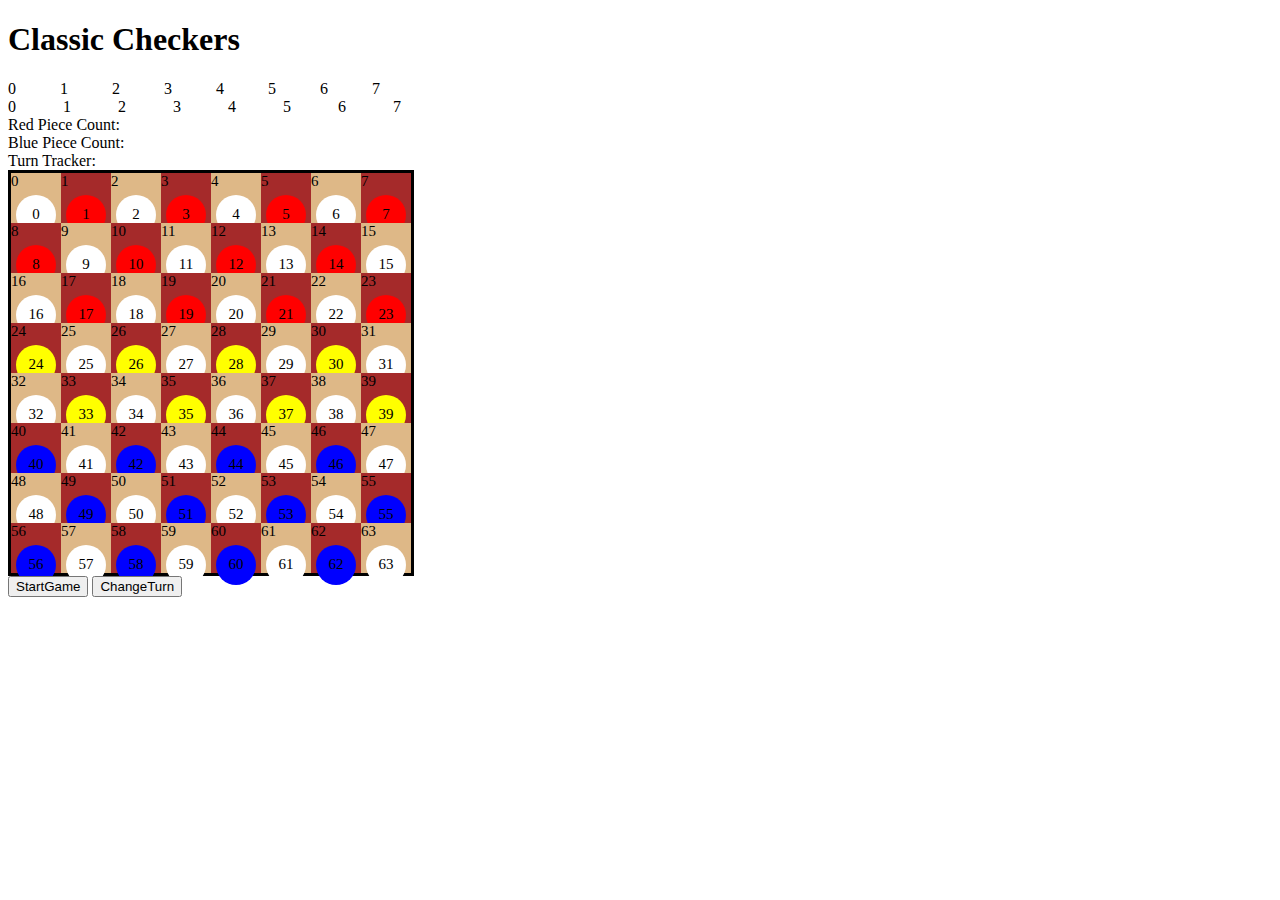
==== checkers_Project_1/index.html @ c83c9269 "Change Turn button works" ====
<!DOCTYPE html>
<html>
<head>
    <meta charset="UTF-8">
    <link rel="stylesheet" href="style.css">
    <title>Document</title>
</head>
<body>
    <header>
        <h1>Classic Checkers</h1>
    </header>
    <div id = "SideColumn">0 1 2 3 4 5 6 7 </div>
    <div id = "TopRow">0 1 2 3 4 5 6 7 </div>
    <div id = "RedPieceCount">Red Piece Count: </div>
    <div id = "BluePieceCount">Blue Piece Count: </div>
    <div id = "TurnTracker">Turn Tracker: </div>
    <div id = "chessBoardContainer"></div>
    <button class = "StartGame"></buttonclass>StartGame</button>
    <button class = "ChangeTurn"></buttonclass>ChangeTurn</button>

    <script src="scripts.js"></script>
</body>
</html>
---- checkers_Project_1/style.css ----
#chessBoardContainer{
    height: 400px;
    width: 400px;
    border: 3px solid black;
}
#SideColumn{
    letter-spacing: 20px;
    /* flex-direction: column; */
    display: flex;
    flex-direction: column-reverse;
}
#TopRow{
  letter-spacing: 21.5px;
}
.square {
    float: left;
    width: 50px;
    height: 50px;
    margin: 0;
    background-color: aqua;
    font-size: 15px;
    
  }
.darkSQaures{
    background-color: brown;
}
.lightSQaures{
    background-color: burlywood;
}
  .pieces{
    display: flex; 
    justify-content: center;
    align-items: center;
    width: 40px;
    height: 40px;
    border-radius: 50%; 
    margin: 5px;
    background-color:orange;
  }
.nullPiece{
    background-color: white;
}
.useablePieces{
    background-color: green;
}

.redPiece{
    background-color: red;
}
.bluePiece{
    background-color: blue;
}

  .hidden{
    display: flex; 
    justify-content: center;
    align-items: center;
    width: 40px;
    height: 40px;
    border-radius: 50%; 
    margin: 5px;
    /* visibility: hidden */
    background-color: yellow;
  }
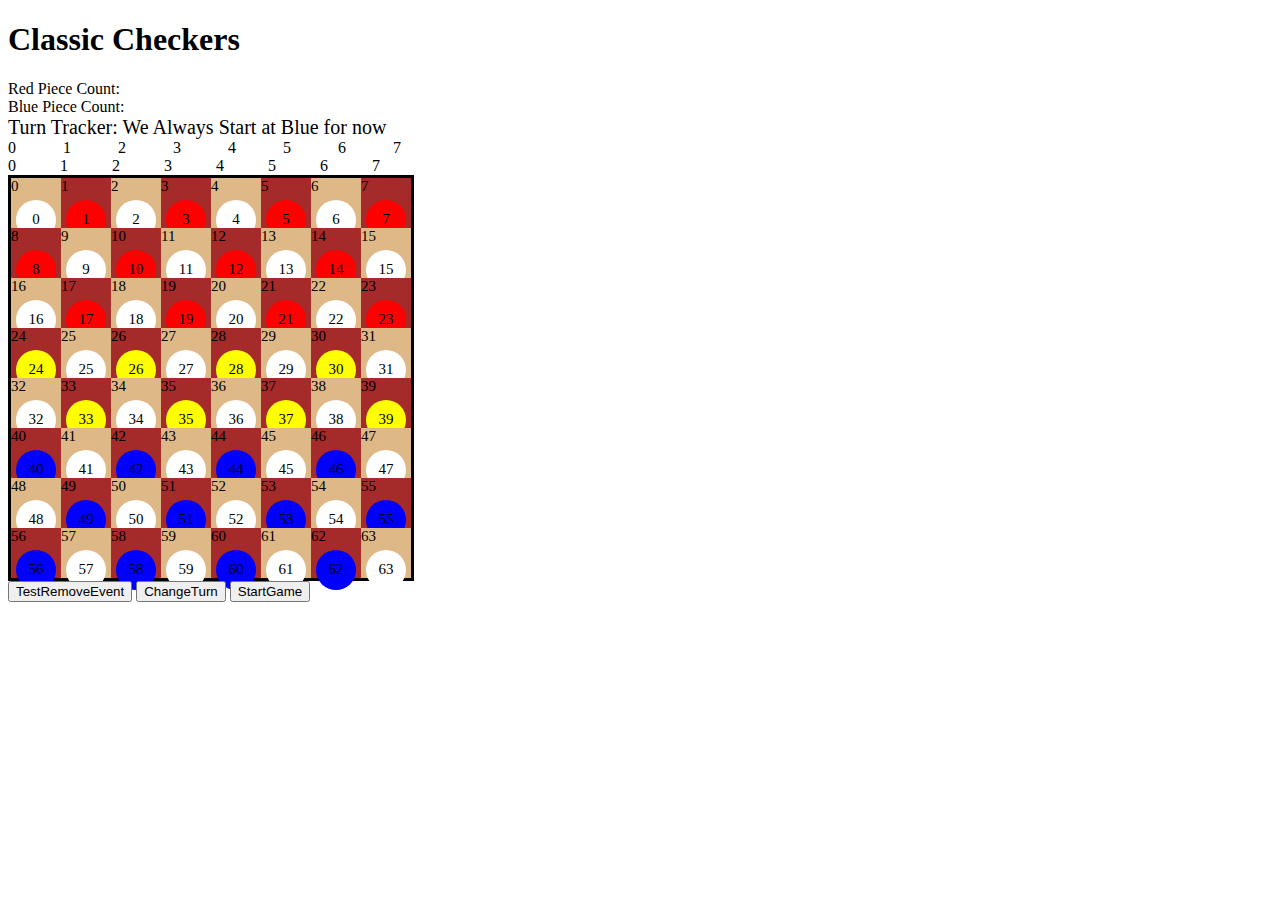
==== commit 7e8b380c: "Jumping and removing pieces now, still cant walk in to the last square, this will be king eventualy" ====
--- a/checkers_Project_1/index.html
+++ b/checkers_Project_1/index.html
@@ -9,15 +9,18 @@
     <header>
         <h1>Classic Checkers</h1>
     </header>
-    <div id = "SideColumn">0 1 2 3 4 5 6 7 </div>
-    <div id = "TopRow">0 1 2 3 4 5 6 7 </div>
+    
     <div id = "RedPieceCount">Red Piece Count: </div>
     <div id = "BluePieceCount">Blue Piece Count: </div>
     <div id = "TurnTracker">Turn Tracker: </div>
+    
+    <div id = "TopRow">0 1 2 3 4 5 6 7 </div>
+    <div id = "SideColumn">0 1 2 3 4 5 6 7 </div>
     <div id = "chessBoardContainer"></div>
-    <button class = "StartGame"></buttonclass>StartGame</button>
+    
+    <button class = "TestRemoveEvent"></buttonclass>TestRemoveEvent</button>
     <button class = "ChangeTurn"></buttonclass>ChangeTurn</button>
-
+    <button id = "StartGameBTN"></buttonclass>StartGame</button>
     <script src="scripts.js"></script>
 </body>
 </html>--- a/checkers_Project_1/style.css
+++ b/checkers_Project_1/style.css
@@ -3,11 +3,14 @@
     width: 400px;
     border: 3px solid black;
 }
+#TurnTracker{
+  font-size: 20px;
+}
 #SideColumn{
     letter-spacing: 20px;
-    /* flex-direction: column; */
-    display: flex;
-    flex-direction: column-reverse;
+    display: block;
+    flex-direction: column;
+
 }
 #TopRow{
   letter-spacing: 21.5px;
@@ -20,12 +23,15 @@
     background-color: aqua;
     font-size: 15px;
     
+    
   }
 .darkSQaures{
     background-color: brown;
+    /* visibility: hidden  */
 }
 .lightSQaures{
     background-color: burlywood;
+    /* visibility: hidden  */
 }
   .pieces{
     display: flex; 
@@ -39,8 +45,9 @@
   }
 .nullPiece{
     background-color: white;
+    opacity: 100%;
 }
-.useablePieces{
+.PotentialyUseablePieces{
     background-color: green;
 }
 
@@ -50,6 +57,10 @@
 .bluePiece{
     background-color: blue;
 }
+.activatedPiece{
+  border: solid black;
+}
+
 
   .hidden{
     display: flex; 
@@ -61,4 +72,9 @@
     margin: 5px;
     /* visibility: hidden */
     background-color: yellow;
+    opacity: 100%;
+  }
+  .PieceYouCanMoveTo{
+    background-color: purple;
+    border: solid black;
   }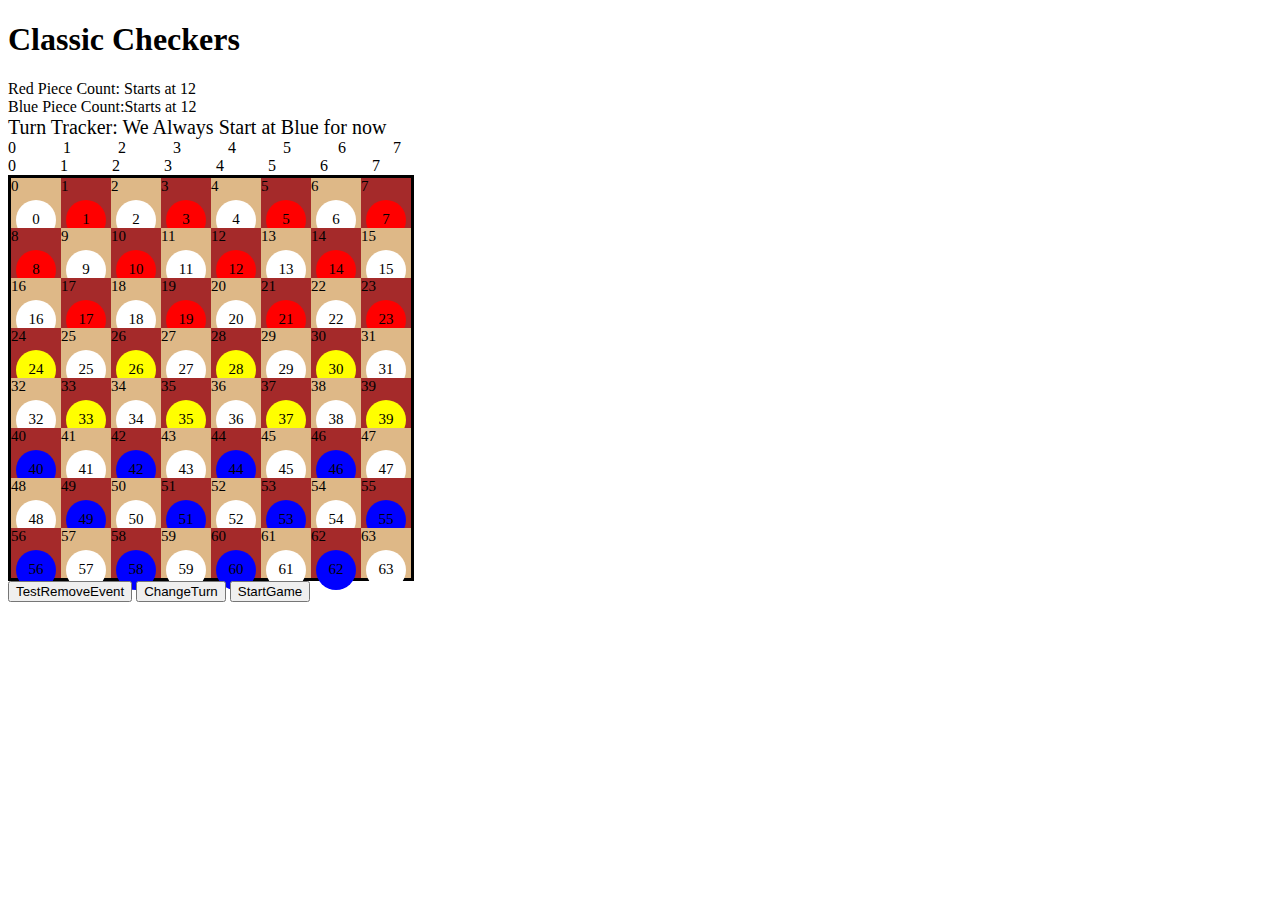
==== commit 2da6c3e2: "added piece counter and color to turn changer, pieces update after turn which is delayed" ====
--- a/checkers_Project_1/index.html
+++ b/checkers_Project_1/index.html
@@ -10,10 +10,10 @@
         <h1>Classic Checkers</h1>
     </header>
     
-    <div id = "RedPieceCount">Red Piece Count: </div>
-    <div id = "BluePieceCount">Blue Piece Count: </div>
+    <div id = "RedPieceCount">Red Piece Count: Starts at 12 </div>
+    <div id = "BluePieceCount">Blue Piece Count:Starts at 12 </div>
     <div id = "TurnTracker">Turn Tracker: </div>
-    
+
     <div id = "TopRow">0 1 2 3 4 5 6 7 </div>
     <div id = "SideColumn">0 1 2 3 4 5 6 7 </div>
     <div id = "chessBoardContainer"></div>
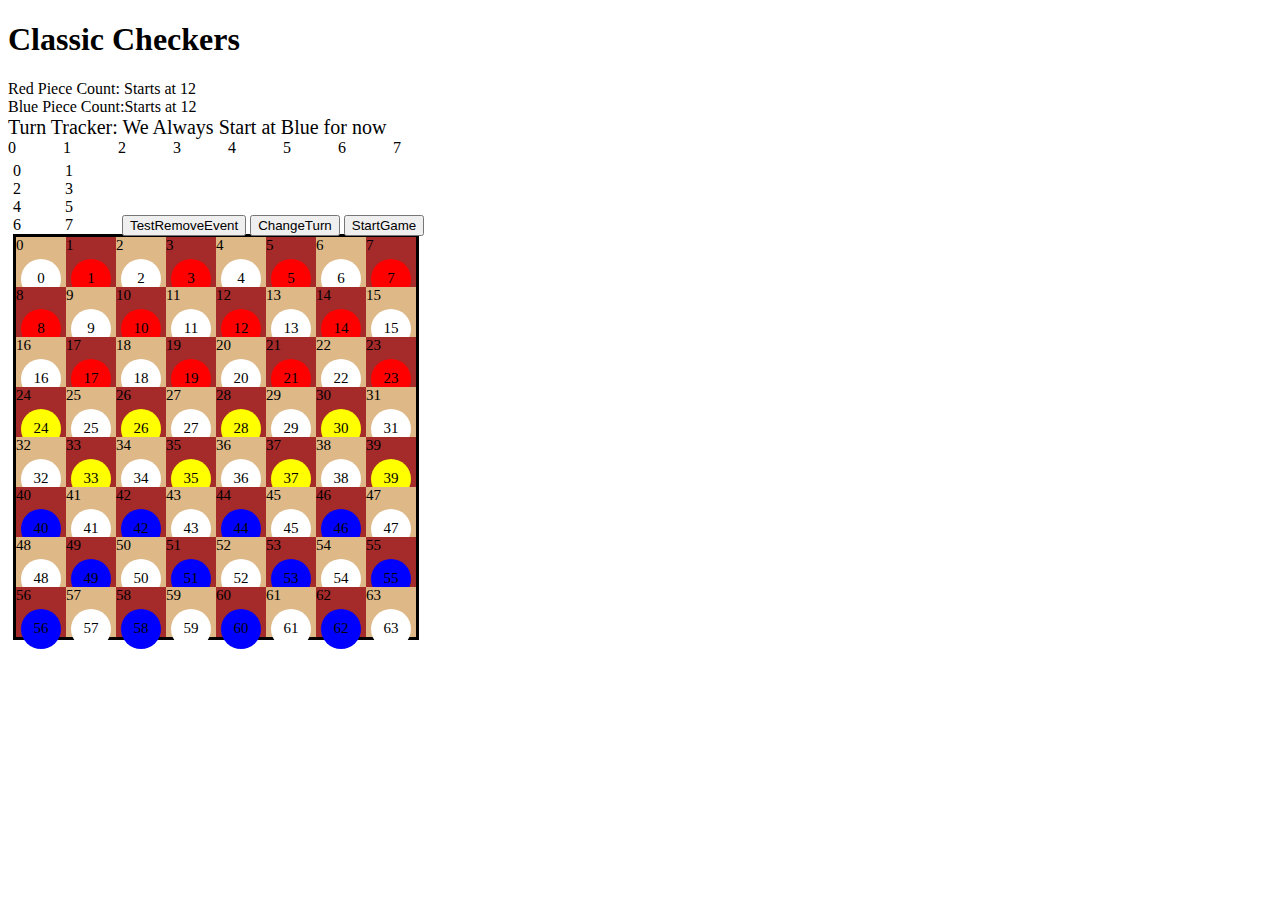
==== commit eaa6a78e: "Piece count works, you can actually win the game, need kings and multi jumps" ====
--- a/checkers_Project_1/index.html
+++ b/checkers_Project_1/index.html
@@ -13,10 +13,12 @@
     <div id = "RedPieceCount">Red Piece Count: Starts at 12 </div>
     <div id = "BluePieceCount">Blue Piece Count:Starts at 12 </div>
     <div id = "TurnTracker">Turn Tracker: </div>
-
+    
     <div id = "TopRow">0 1 2 3 4 5 6 7 </div>
+    <span>
     <div id = "SideColumn">0 1 2 3 4 5 6 7 </div>
     <div id = "chessBoardContainer"></div>
+    </span>
     
     <button class = "TestRemoveEvent"></buttonclass>TestRemoveEvent</button>
     <button class = "ChangeTurn"></buttonclass>ChangeTurn</button>
--- a/checkers_Project_1/style.css
+++ b/checkers_Project_1/style.css
@@ -1,3 +1,11 @@
+span{
+  display: inline-block;
+  width: 100px;
+  height: 100px;
+  padding: 5px;
+
+}
+
 #chessBoardContainer{
     height: 400px;
     width: 400px;
@@ -60,7 +68,14 @@
 .activatedPiece{
   border: solid black;
 }
-
+.blueKing{
+  background-color: gold;
+  border: solid blue;
+}
+.redKing{
+  background-color: gold;
+  border: solid red;
+}
 
   .hidden{
     display: flex; 
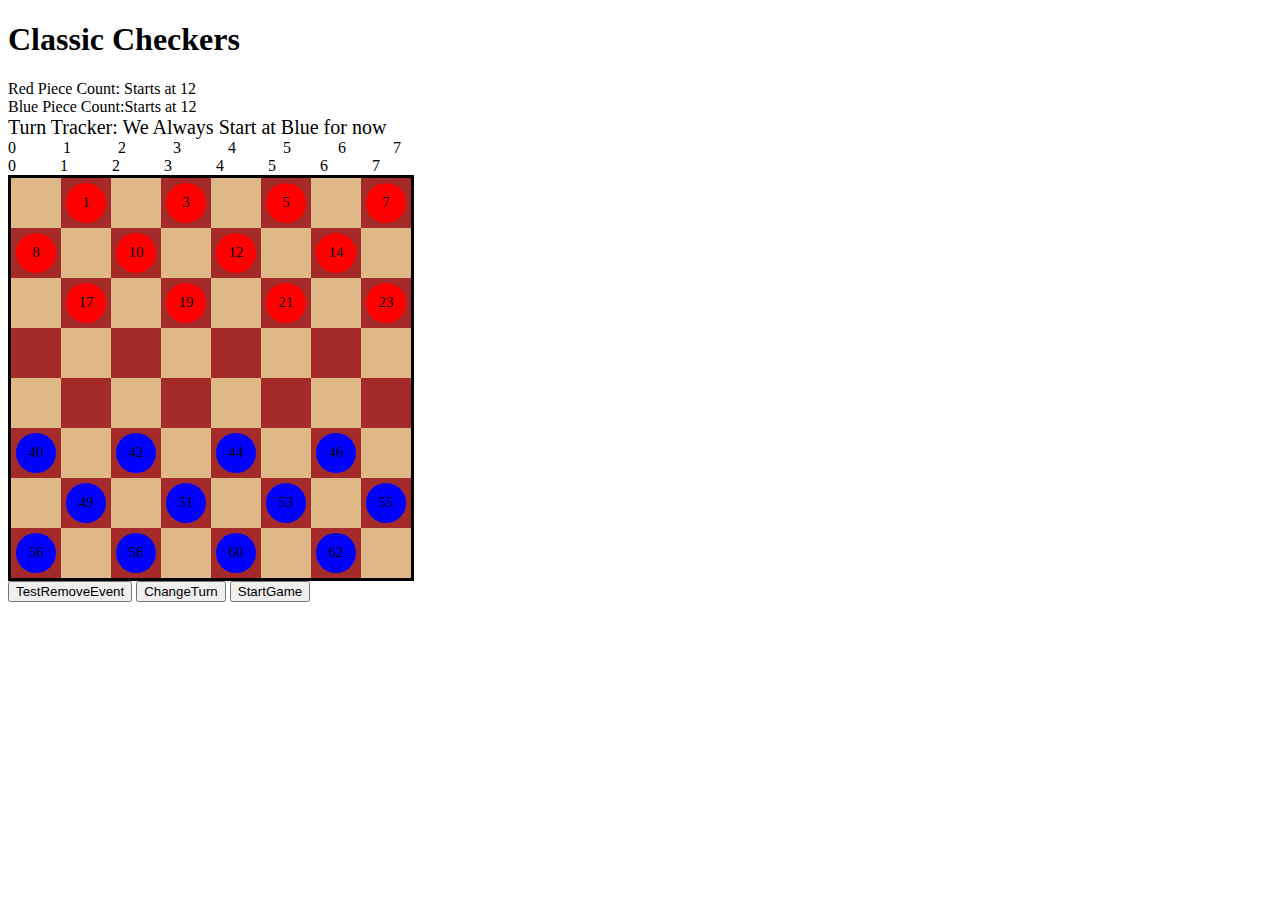
==== commit 64ac59da: "Multi Jumps Active!" ====
--- a/checkers_Project_1/index.html
+++ b/checkers_Project_1/index.html
@@ -3,6 +3,7 @@
 <head>
     <meta charset="UTF-8">
     <link rel="stylesheet" href="style.css">
+    <script src="TestMultiJump.js" defer></script>
     <title>Document</title>
 </head>
 <body>
@@ -15,14 +16,17 @@
     <div id = "TurnTracker">Turn Tracker: </div>
     
     <div id = "TopRow">0 1 2 3 4 5 6 7 </div>
-    <span>
+
+    <div>
     <div id = "SideColumn">0 1 2 3 4 5 6 7 </div>
     <div id = "chessBoardContainer"></div>
-    </span>
+    </div>
     
+    
+
     <button class = "TestRemoveEvent"></buttonclass>TestRemoveEvent</button>
     <button class = "ChangeTurn"></buttonclass>ChangeTurn</button>
     <button id = "StartGameBTN"></buttonclass>StartGame</button>
-    <script src="scripts.js"></script>
+    
 </body>
 </html>--- a/checkers_Project_1/style.css
+++ b/checkers_Project_1/style.css
@@ -42,7 +42,8 @@
     /* visibility: hidden  */
 }
   .pieces{
-    display: flex; 
+    display: flex;
+    position: relative;
     justify-content: center;
     align-items: center;
     width: 40px;
@@ -53,7 +54,7 @@
   }
 .nullPiece{
     background-color: white;
-    opacity: 100%;
+    opacity: 0%;
 }
 .PotentialyUseablePieces{
     background-color: green;
@@ -78,18 +79,14 @@
 }
 
   .hidden{
-    display: flex; 
-    justify-content: center;
-    align-items: center;
-    width: 40px;
-    height: 40px;
-    border-radius: 50%; 
-    margin: 5px;
     /* visibility: hidden */
     background-color: yellow;
-    opacity: 100%;
+    opacity: 0%;
   }
   .PieceYouCanMoveTo{
     background-color: purple;
     border: solid black;
-  }+    opacity: 100%;
+  }
+
+ 
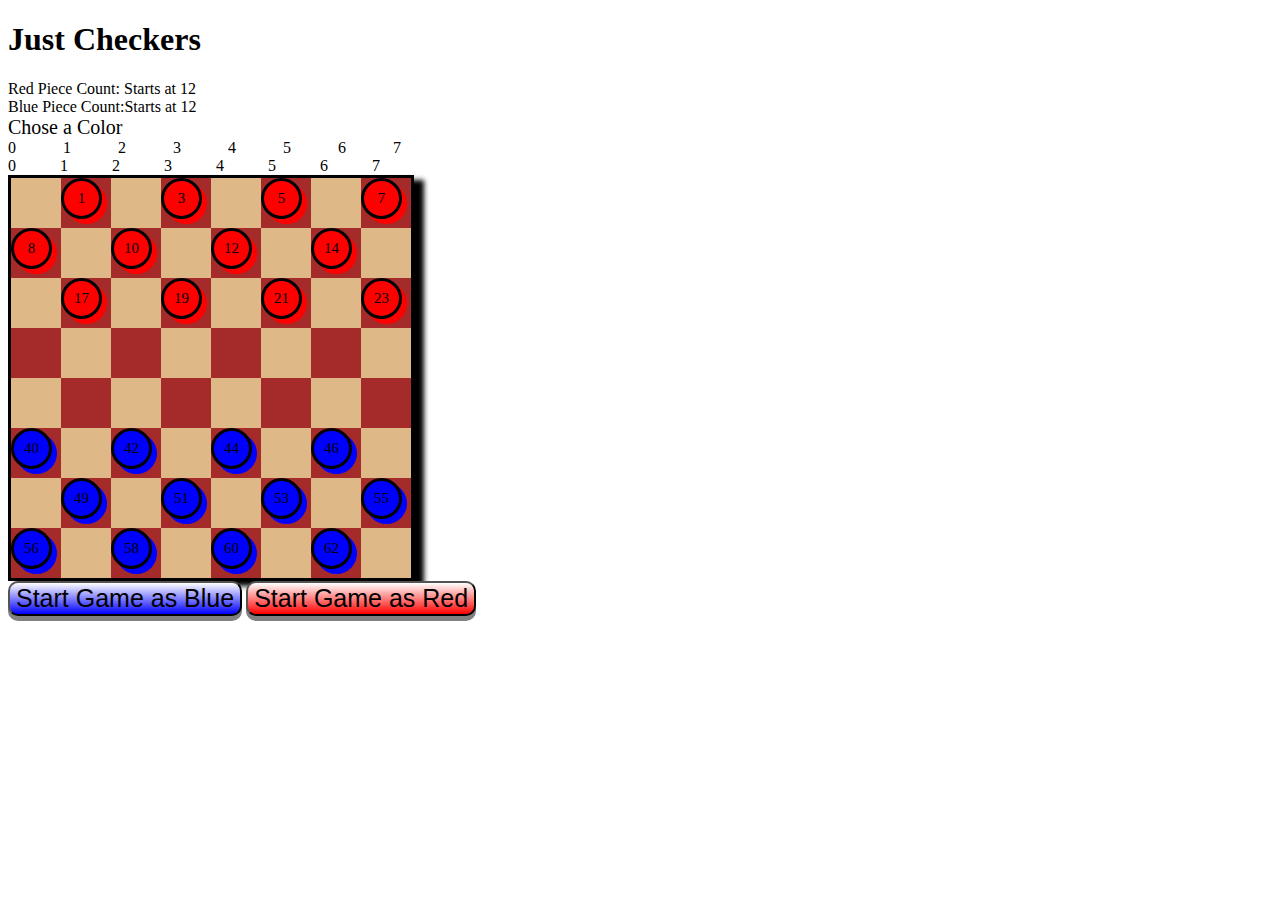
==== commit 5be74bab: "Player can pick color to start" ====
--- a/checkers_Project_1/index.html
+++ b/checkers_Project_1/index.html
@@ -3,12 +3,12 @@
 <head>
     <meta charset="UTF-8">
     <link rel="stylesheet" href="style.css">
-    <script src="TestMultiJump.js" defer></script>
-    <title>Document</title>
+    <script src="loseIfNoMoves.js" defer></script>
+    <title>Just Checkers</title>
 </head>
 <body>
     <header>
-        <h1>Classic Checkers</h1>
+        <h1>Just Checkers</h1>
     </header>
     
     <div id = "RedPieceCount">Red Piece Count: Starts at 12 </div>
@@ -24,9 +24,10 @@
     
     
 
-    <button class = "TestRemoveEvent"></buttonclass>TestRemoveEvent</button>
-    <button class = "ChangeTurn"></buttonclass>ChangeTurn</button>
-    <button id = "StartGameBTN"></buttonclass>StartGame</button>
+    <!-- <button class = "TestRemoveEvent"></buttonclass>TestRemoveEvent</button> -->
+    <!-- <button class = "ChangeTurn"></buttonclass>ChangeTurn</button> -->
+    <button id = "BlueStartGameBTN"></buttonclass>Start Game as Blue</button>
+    <button id = "RedStartGameBTN"></buttonclass>Start Game as Red</button>
     
 </body>
 </html>--- a/checkers_Project_1/style.css
+++ b/checkers_Project_1/style.css
@@ -5,11 +5,38 @@
   padding: 5px;
 
 }
+#BlueStartGameBTN{
+color: black;
+font-size: 25px;
+background-image: linear-gradient(white,blue);
+text-align: center;
+box-shadow: 0px 5px gray;
+border-radius: 10px;
+}
+#BlueStartGameBTN.avtive{
+  transform: translateY(4px);
+  box-shadow: 0px 5px gold;
+}
+
+
+#RedStartGameBTN{
+  color: black;
+  font-size: 25px;
+  background-image: linear-gradient(white,red);
+  text-align: center;
+  box-shadow: 0px 5px gray;
+  border-radius: 10px;
+  }
+  #RedStartGameBTN.avtive{
+    transform: translateY(4px);
+    box-shadow: 0px 5px gold;
+  }
 
 #chessBoardContainer{
     height: 400px;
     width: 400px;
     border: 3px solid black;
+    box-shadow: 10px 5px 5px black;
 }
 #TurnTracker{
   font-size: 20px;
@@ -46,35 +73,43 @@
     position: relative;
     justify-content: center;
     align-items: center;
-    width: 40px;
-    height: 40px;
+    width: 35px;
+    height: 35px;
     border-radius: 50%; 
-    margin: 5px;
+    margin: 0px;
     background-color:orange;
+    
   }
 .nullPiece{
     background-color: white;
     opacity: 0%;
 }
 .PotentialyUseablePieces{
-    background-color: green;
+    background-color: gray;
 }
 
 .redPiece{
     background-color: red;
+    box-shadow: 5px  5px red;
+    border: solid black;
 }
 .bluePiece{
     background-color: blue;
+    box-shadow: 5px  5px blue;
+    border: solid black;
 }
 .activatedPiece{
   border: solid black;
+  background-color: green;
 }
 .blueKing{
   background-color: gold;
+  box-shadow: 5px  5px gold;
   border: solid blue;
 }
 .redKing{
   background-color: gold;
+  box-shadow: 5px  5px gold;
   border: solid red;
 }
 
@@ -86,6 +121,7 @@
   .PieceYouCanMoveTo{
     background-color: purple;
     border: solid black;
+    box-shadow: 5px  5px purple;
     opacity: 100%;
   }
 
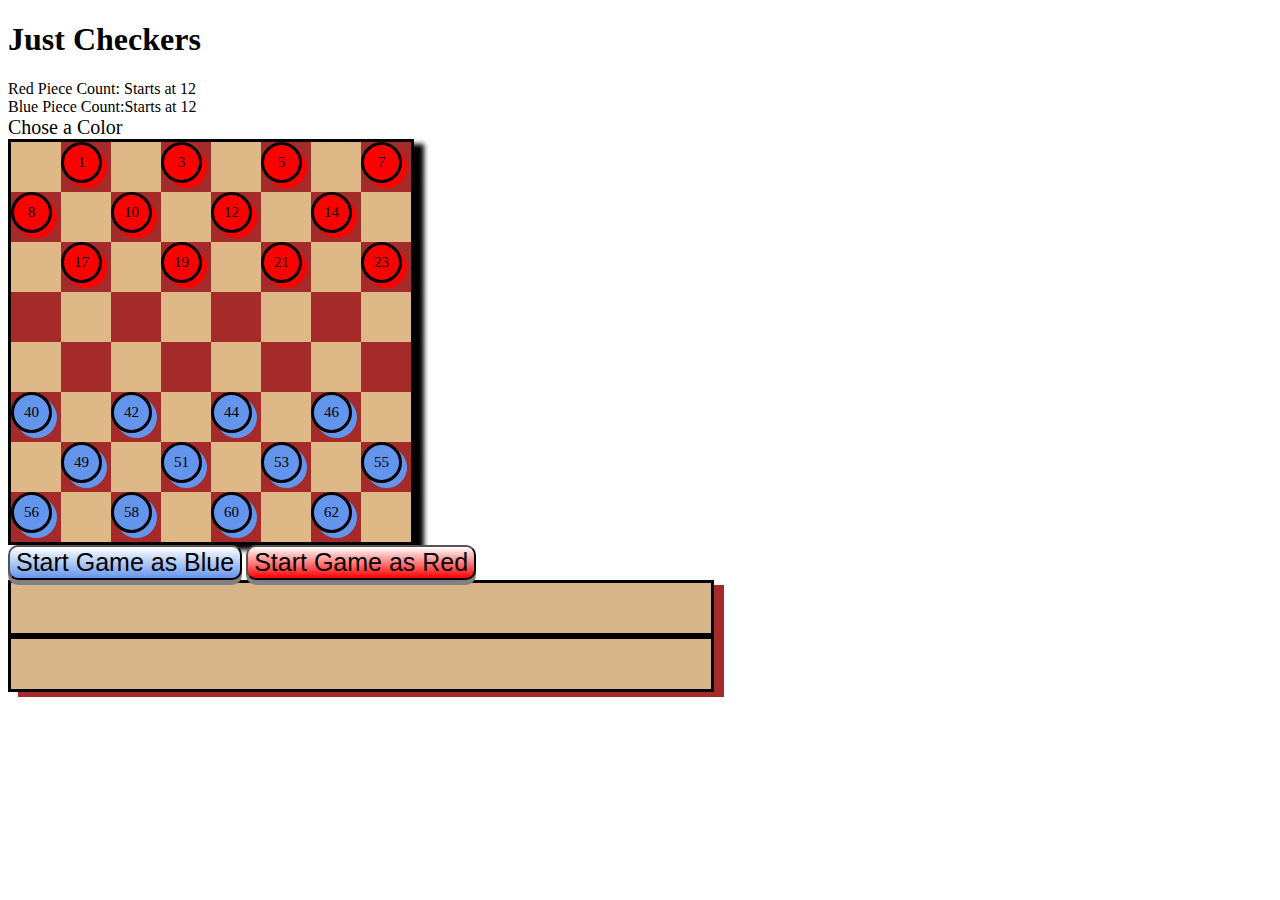
==== commit 327611a9: "Made it so pieces must jump" ====
--- a/checkers_Project_1/index.html
+++ b/checkers_Project_1/index.html
@@ -3,31 +3,38 @@
 <head>
     <meta charset="UTF-8">
     <link rel="stylesheet" href="style.css">
-    <script src="loseIfNoMoves.js" defer></script>
+    <script src="HaveToJump.js" defer></script>
     <title>Just Checkers</title>
 </head>
 <body>
     <header>
         <h1>Just Checkers</h1>
     </header>
-    
-    <div id = "RedPieceCount">Red Piece Count: Starts at 12 </div>
-    <div id = "BluePieceCount">Blue Piece Count:Starts at 12 </div>
-    <div id = "TurnTracker">Turn Tracker: </div>
-    
-    <div id = "TopRow">0 1 2 3 4 5 6 7 </div>
+    <div class="top-page">
+        <div id = "RedPieceCount">Red Piece Count: Starts at 12 </div>
+        <div id = "BluePieceCount">Blue Piece Count:Starts at 12 </div>
+        <div id = "TurnTracker">Turn Tracker: </div>
+    </div>
+
+    <!-- <div id = "TopRow">0 1 2 3 4 5 6 7 </div> -->
 
     <div>
-    <div id = "SideColumn">0 1 2 3 4 5 6 7 </div>
-    <div id = "chessBoardContainer"></div>
+        <!-- <div id = "SideColumn">0 1 2 3 4 5 6 7 </div> -->
+        <div id = "chessBoardContainer"></div>
     </div>
-    
-    
 
+    <div class="Button-div">
+        <button id = "BlueStartGameBTN"></buttonclass>Start Game as Blue</button>
+        <button id = "RedStartGameBTN"></buttonclass>Start Game as Red</button>
+    </div>
+    <div class="top-page">
+        <div class ="Pieceholder" id = "RedPieceHolder"></div>
+        <div class ="Pieceholder" id = "BluePieceHolder"></div>
+        
+    </div>
     <!-- <button class = "TestRemoveEvent"></buttonclass>TestRemoveEvent</button> -->
     <!-- <button class = "ChangeTurn"></buttonclass>ChangeTurn</button> -->
-    <button id = "BlueStartGameBTN"></buttonclass>Start Game as Blue</button>
-    <button id = "RedStartGameBTN"></buttonclass>Start Game as Red</button>
+    
     
 </body>
 </html>--- a/checkers_Project_1/style.css
+++ b/checkers_Project_1/style.css
@@ -8,7 +8,7 @@
 #BlueStartGameBTN{
 color: black;
 font-size: 25px;
-background-image: linear-gradient(white,blue);
+background-image: linear-gradient(white,CornflowerBlue);
 text-align: center;
 box-shadow: 0px 5px gray;
 border-radius: 10px;
@@ -16,6 +16,13 @@
 #BlueStartGameBTN.avtive{
   transform: translateY(4px);
   box-shadow: 0px 5px gold;
+}
+.Pieceholder{
+  height: 50px;
+    width: 700px;
+    border: 3px solid black;
+    background-color: #D8B589;
+    box-shadow: 10px 5px 0px brown;
 }
 
 
@@ -58,7 +65,6 @@
     background-color: aqua;
     font-size: 15px;
     
-    
   }
 .darkSQaures{
     background-color: brown;
@@ -94,8 +100,8 @@
     border: solid black;
 }
 .bluePiece{
-    background-color: blue;
-    box-shadow: 5px  5px blue;
+    background-color: CornflowerBlue;
+    box-shadow: 5px  5px CornflowerBlue;
     border: solid black;
 }
 .activatedPiece{
@@ -105,12 +111,40 @@
 .blueKing{
   background-color: gold;
   box-shadow: 5px  5px gold;
-  border: solid blue;
+  border: solid CornflowerBlue;
 }
 .redKing{
   background-color: gold;
   box-shadow: 5px  5px gold;
   border: solid red;
+}
+.redTakenPieces{
+  float:left;
+  display: flex;
+    position: relative;
+    justify-content: center;
+    align-items: center;
+    width: 35px;
+    height: 35px;
+    border-radius: 50%; 
+    margin: 0px;
+  background-color: red;
+  box-shadow: 5px  5px red;
+  border: solid black;
+}
+.blueTakenPieces{
+  float:left;
+  display: flex;
+    position: relative;
+    justify-content: center;
+    align-items: center;
+    width: 35px;
+    height: 35px;
+    border-radius: 50%; 
+    margin: 0px;
+  background-color: CornflowerBlue;
+  box-shadow: 5px  5px CornflowerBlue;
+  border: solid black;
 }
 
   .hidden{
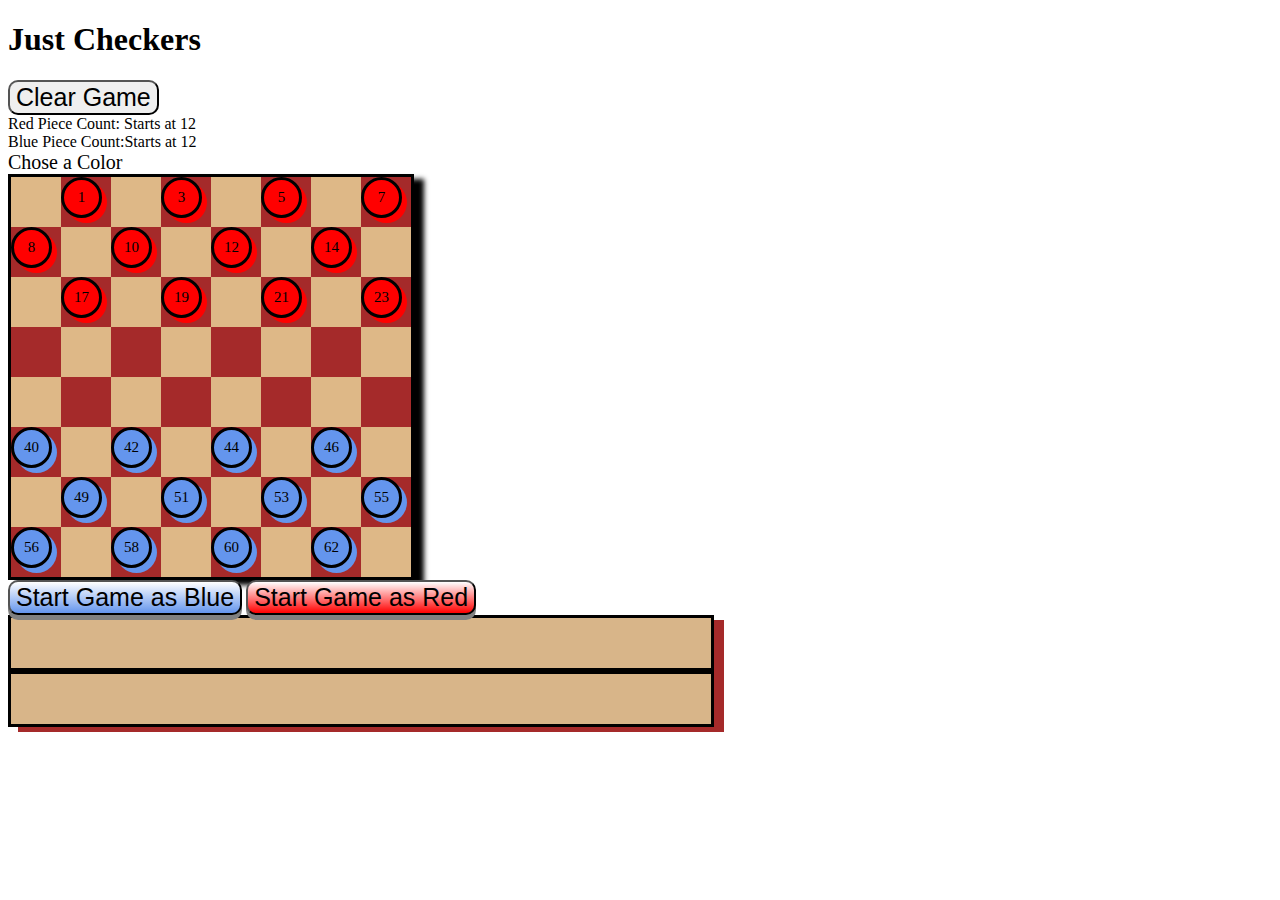
==== commit 08fdc1f6: "Created presentation version" ====
--- a/checkers_Project_1/index.html
+++ b/checkers_Project_1/index.html
@@ -3,35 +3,39 @@
 <head>
     <meta charset="UTF-8">
     <link rel="stylesheet" href="style.css">
-    <script src="HaveToJump.js" defer></script>
+    <script src="presentationVersion.js" defer></script>
     <title>Just Checkers</title>
 </head>
 <body>
     <header>
         <h1>Just Checkers</h1>
     </header>
+    <button id = "RestartGameBTN"></buttonclass>Clear Game</button>
+    <!-- <button id = "startGameBTN"></buttonclass>Start New Game</button> -->
     <div class="top-page">
+        
         <div id = "RedPieceCount">Red Piece Count: Starts at 12 </div>
         <div id = "BluePieceCount">Blue Piece Count:Starts at 12 </div>
         <div id = "TurnTracker">Turn Tracker: </div>
     </div>
 
     <!-- <div id = "TopRow">0 1 2 3 4 5 6 7 </div> -->
-
-    <div>
+    
+    
         <!-- <div id = "SideColumn">0 1 2 3 4 5 6 7 </div> -->
         <div id = "chessBoardContainer"></div>
-    </div>
+  
 
     <div class="Button-div">
         <button id = "BlueStartGameBTN"></buttonclass>Start Game as Blue</button>
         <button id = "RedStartGameBTN"></buttonclass>Start Game as Red</button>
     </div>
-    <div class="top-page">
+    <div class="bottom-page">
         <div class ="Pieceholder" id = "RedPieceHolder"></div>
         <div class ="Pieceholder" id = "BluePieceHolder"></div>
         
     </div>
+    
     <!-- <button class = "TestRemoveEvent"></buttonclass>TestRemoveEvent</button> -->
     <!-- <button class = "ChangeTurn"></buttonclass>ChangeTurn</button> -->
     
--- a/checkers_Project_1/style.css
+++ b/checkers_Project_1/style.css
@@ -5,6 +5,12 @@
   padding: 5px;
 
 }
+#RestartGameBTN{
+  color: black;
+  font-size: 25px;
+  text-align: center;
+  border-radius: 10px;
+  }
 #BlueStartGameBTN{
 color: black;
 font-size: 25px;
@@ -118,7 +124,7 @@
   box-shadow: 5px  5px gold;
   border: solid red;
 }
-.redTakenPieces{
+.redTakenPieceON{
   float:left;
   display: flex;
     position: relative;
@@ -132,7 +138,7 @@
   box-shadow: 5px  5px red;
   border: solid black;
 }
-.blueTakenPieces{
+.blueTakenPieceON{
   float:left;
   display: flex;
     position: relative;
